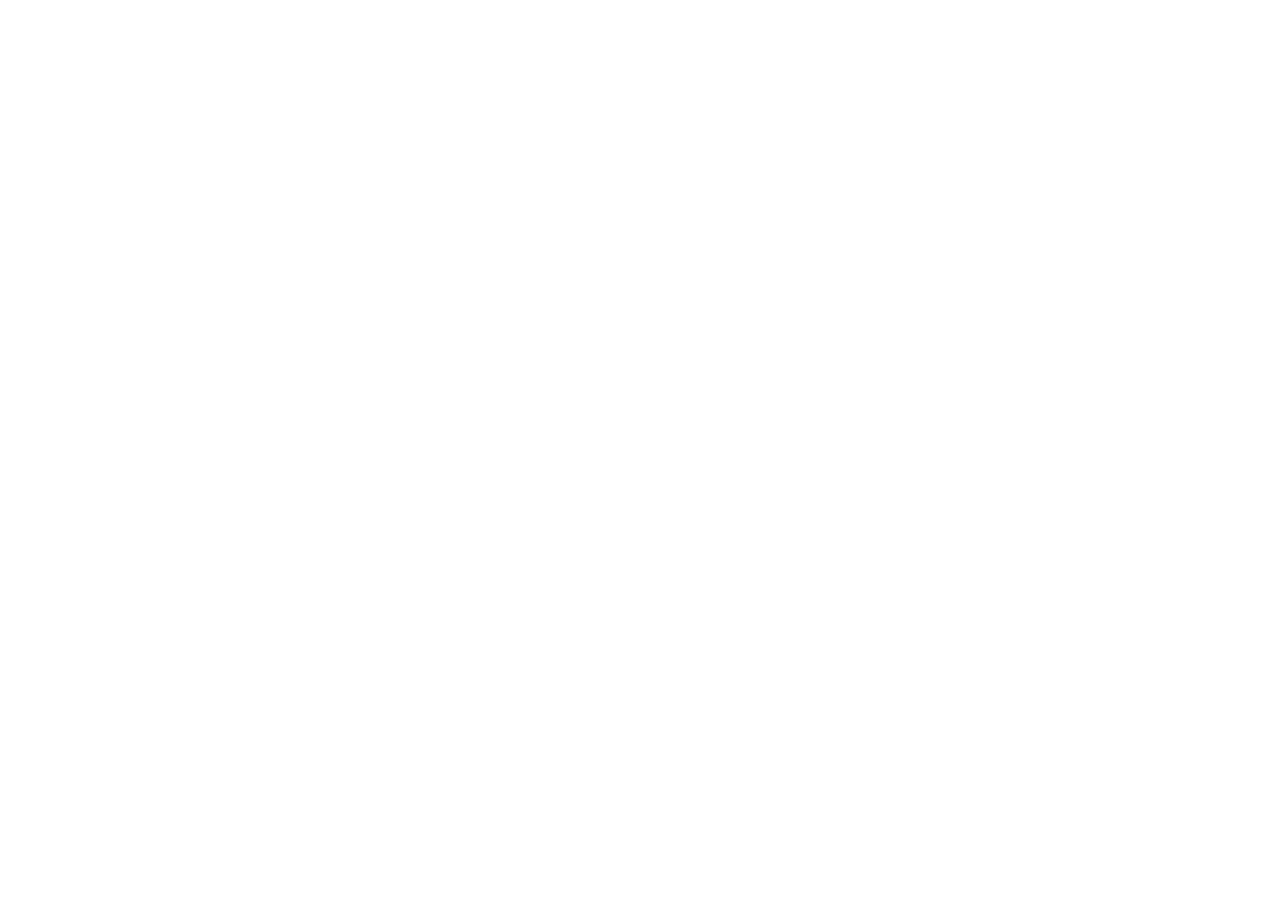
==== pokemon-api-stuff-10.feb/index.html @ 9c41f640 "14:20" ====
<!DOCTYPE html>
<html lang="en">
<head>
    <meta charset="UTF-8">
    <meta http-equiv="X-UA-Compatible" content="IE=edge">
    <meta name="viewport" content="width=device-width, initial-scale=1.0">
    <title>second document</title>
</head>
<body>
    
</body>
</html>
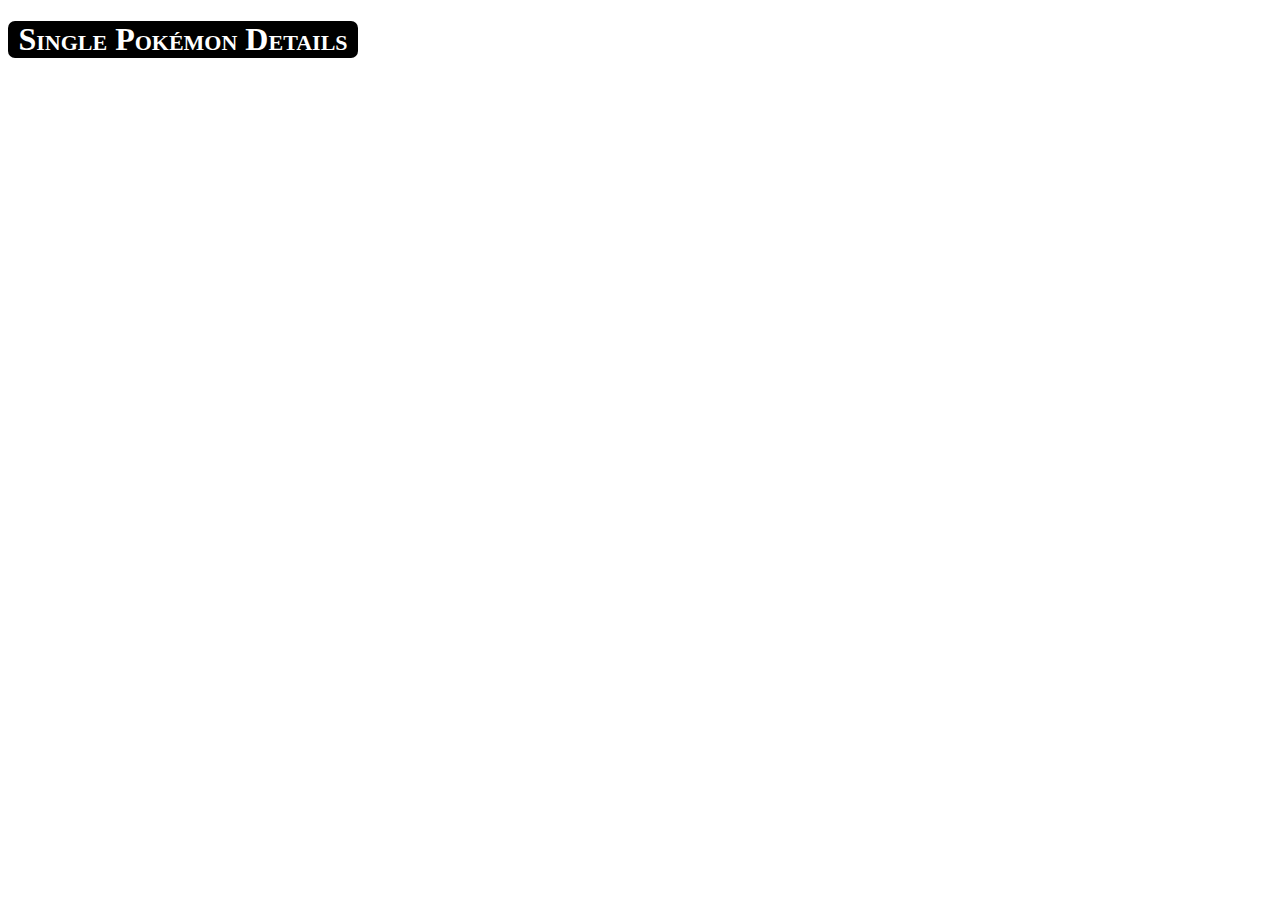
==== commit 5fb037dd: "15:22 doing the pokemon things" ====
--- a/pokemon-api-stuff-10.feb/index.html
+++ b/pokemon-api-stuff-10.feb/index.html
@@ -4,9 +4,27 @@
     <meta charset="UTF-8">
     <meta http-equiv="X-UA-Compatible" content="IE=edge">
     <meta name="viewport" content="width=device-width, initial-scale=1.0">
-    <title>second document</title>
+    <title>pokemon details</title>
+    <script src="./javascript.js"></script>
 </head>
 <body>
+    <h1 class="header-info">Single Pokémon Details</h1>
+    <div class="">
+        <ul class="pokemon-details">
+
+        </ul>
+    </div>
     
+    <style>
+        .header-info{
+            background-color: black;
+            width: 350px;
+            color: white;
+            border-radius: 7px;
+            text-align: center;
+            font-weight: bolder;
+            font-variant-caps: petite-caps;
+        }
+    </style>
 </body>
 </html>